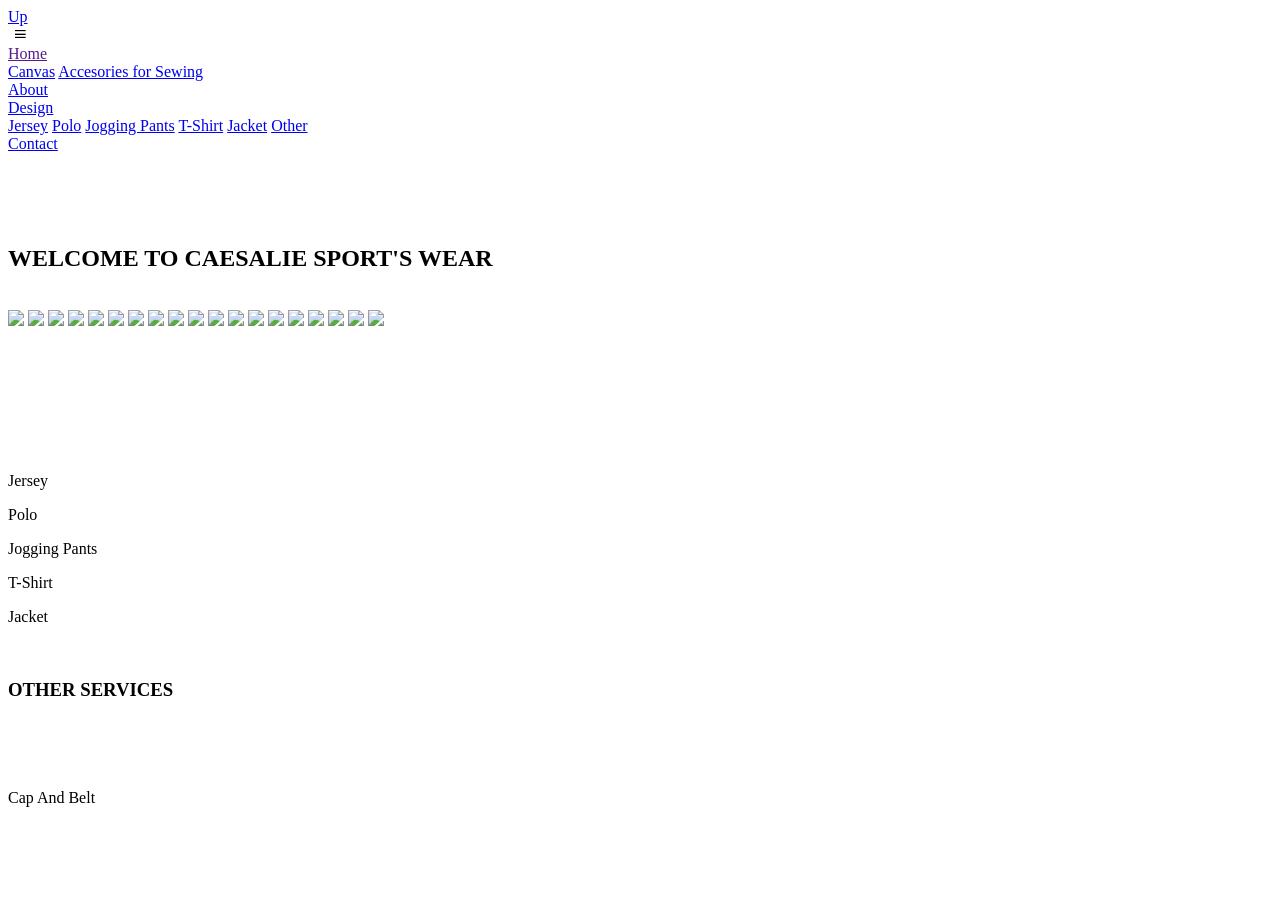
==== index.html @ 19d1c43a "Add files via upload" ====
<!DOCTYPE html>
<html lang="en">
<head>
    <meta charset="UTF-8">
    <meta name="viewport" content="width=device-width, initial-scale=1.0">
    <title>Caesalie Sport's Wear</title>
    <link rel="stylesheet" href="style.css">
    <link rel="icon" type="image/x-icon" href="image/caesalie logo-Photoroom.png">
    <link href='https://unpkg.com/boxicons@2.1.4/css/boxicons.min.css' rel='stylesheet'>
</head>
<body>
  <a class="up" href="#">Up</a>
    <header class="header">
        <img class="logo" src="image/caesalie logo-Photoroom.png" alt="">
        <i class='bx bx-menu' id="menu-icon"></i>
        <nav class="navbar">
           <div class="droplink">
          <a href="">Home</a>
          <div class="dropdown-link">
            <a class="link" href="canvas.html">Canvas</a>
            <a class="link" href="accesories.html">Accesories for Sewing</a>
          </div>
          </div>
            <a href="about.html">About</a>
            <div class="droplink">
          <a href="design.html">Design</a>
          <div class="dropdown-link">
            <a class="link" href="design.html#jersey">Jersey</a>
            <a class="link" href="design.html#polo">Polo</a>
            <a class="link" href="design.html#jogging pants">Jogging Pants</a>
            <a class="link" href="design.html#t-shirt">T-Shirt</a>
            <a class="link" href="design.html#jacket">Jacket</a>
            <a class="link" href="design.html#other">Other</a>
          </div>
          </div>
            <a href="contact.html">Contact</a>
        </nav>
    </header> <br>
    <div class="nav-bg"></div> <br>
    <script src="script.js"></script> <br>
  <br>
  <h2>WELCOME TO CAESALIE SPORT'S WEAR</h2> <br>
  <div class="containers">
<div class="wrapper">
<img src="image/jersey1.jpg" />
<img src="image/jersey2.jpg" />
<img src="image/jersey3.jpg" />
<img src="image/jersey4.jpg" />
<img src="image/jersey5.jpg" />
<img src="image/jersey6.jpg" />
<img src="image/jersey7.jpg" />
<img src="image/jersey8.jpg" />
<img src="image/jersey9.jpg" />
<img src="image/jersey10.jpg" />
<img src="image/jersey11.jpg" />
<img src="image/jersey12.jpg" />
<img src="image/jersey13.jpg" />
<img src="image/jersey20.jpg" />
<img src="image/jersey15.jpg" />
<img src="image/jersey16.jpg" />
<img src="image/jersey17.jpg" />
<img src="image/jersey18.jpg" />
<img src="image/jersey7.jpg" />
</div>
</div><br>
<div class="container1">
  <div class="wrapper1">
  <img src="image/jersey6.jpg" alt="">
</div>
</div>
<div class="container2">
  <div class="wrapper2">
  <img src="image/jersey10.jpg" alt="">
</div>
</div>
<div class="container3">
  <div class="wrapper3">
  <img src="image/jersey12.jpg" alt="">
</div>
</div>
<div class="container4">
  <div class="wrapper4">
  <img src="image/jersey1.jpg" alt="">
</div>
</div>
<div class="container5">
  <div class="wrapper5">
  <img src="image/jersey1.jpg" alt="">
</div>
</div> <br>
<div class="name">
  <p class="tag1">Jersey</p>
  <p class="tag2">Polo</p>
  <p class="tag3">Jogging Pants</p>
  <p class="tag4">T-Shirt</p>
  <p class="tag5">Jacket</p>
</div> <br>
<h3>OTHER SERVICES</h3>
<div class="container6">
  <div class="wrapper6">
  <img src="image/jersey1.jpg" alt="">
</div>
</div> 
<div class="container7">
  <div class="wrapper7">
  <img src="image/jersey1.jpg" alt="">
</div>
</div> <br>
<p class="tag6">Cap And Belt</p>

</body>
</html>
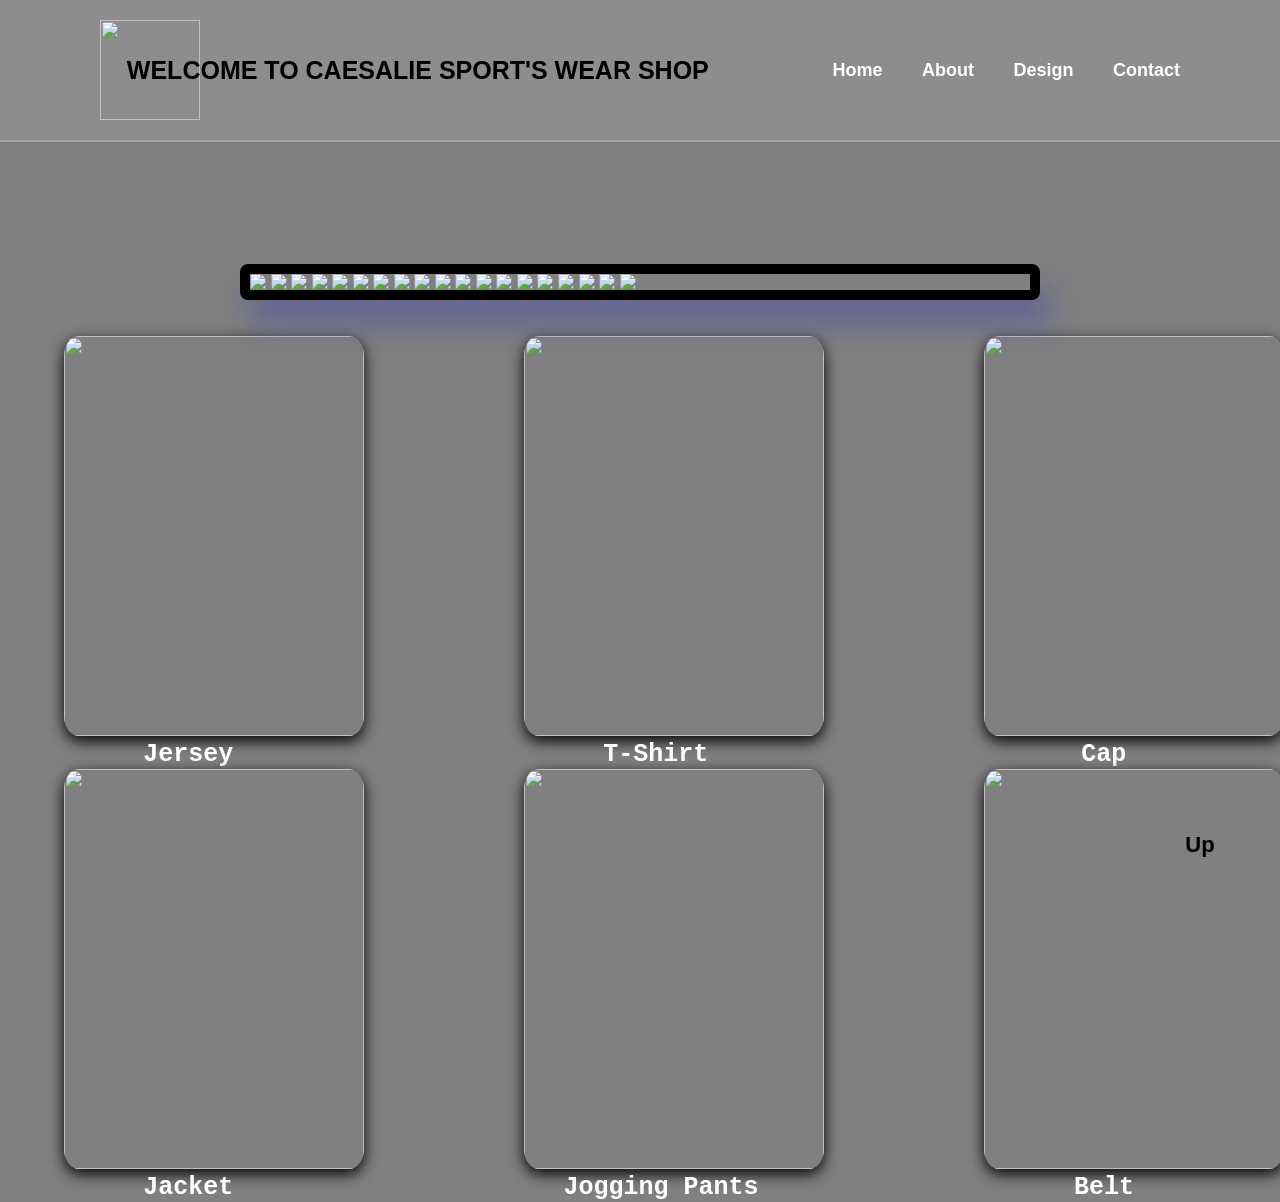
==== commit 0221a9c5: "Add files via upload" ====
--- a/index.html
+++ b/index.html
@@ -5,20 +5,20 @@
     <meta name="viewport" content="width=device-width, initial-scale=1.0">
     <title>Caesalie Sport's Wear</title>
     <link rel="stylesheet" href="style.css">
-    <link rel="icon" type="image/x-icon" href="image/caesalie logo-Photoroom.png">
+    <link rel="icon" type="image/x-icon" href="image/logo.png">
     <link href='https://unpkg.com/boxicons@2.1.4/css/boxicons.min.css' rel='stylesheet'>
 </head>
 <body>
   <a class="up" href="#">Up</a>
     <header class="header">
-        <img class="logo" src="image/caesalie logo-Photoroom.png" alt="">
+        <img class="logo" src="image/logo.png" alt="">
+        <h2>WELCOME TO CAESALIE SPORT'S WEAR SHOP</h2>
         <i class='bx bx-menu' id="menu-icon"></i>
         <nav class="navbar">
            <div class="droplink">
           <a href="">Home</a>
           <div class="dropdown-link">
             <a class="link" href="canvas.html">Canvas</a>
-            <a class="link" href="accesories.html">Accesories for Sewing</a>
           </div>
           </div>
             <a href="about.html">About</a>
@@ -39,7 +39,7 @@
     <div class="nav-bg"></div> <br>
     <script src="script.js"></script> <br>
   <br>
-  <h2>WELCOME TO CAESALIE SPORT'S WEAR</h2> <br>
+   <br>
   <div class="containers">
 <div class="wrapper">
 <img src="image/jersey1.jpg" />
@@ -63,50 +63,20 @@
 <img src="image/jersey7.jpg" />
 </div>
 </div><br>
-<div class="container1">
-  <div class="wrapper1">
-  <img src="image/jersey6.jpg" alt="">
+<div class="list">
+  <div class="container1">
+    <a href="design.html#jersey"><img src="image/1.1.jpg" alt=""></a>
+    <p class="p1">Jersey</p>
+    <a href="design.html#polo"><img src="image/6.jpg" alt=""></a>
+    <p class="p2">Jacket</p>
+    <a href="design.html#t-shirt"><img src="image/21.jpg" alt=""></a>
+    <p class="p3">T-Shirt</p>
+    <a href="design.html#jogging pants"><img src="image/21.jpg" alt=""></a>
+    <p class="p4">Jogging Pants</p>
+    <a href="design.html#other"><img src="image/cap.jpg" alt=""></a>
+    <p class="p5">Cap</p>
+    <a href="design.html#other"><img src="image/belt.jpg" alt=""></a>
+    <p class="p6">Belt</p>
+  </div>
 </div>
-</div>
-<div class="container2">
-  <div class="wrapper2">
-  <img src="image/jersey10.jpg" alt="">
-</div>
-</div>
-<div class="container3">
-  <div class="wrapper3">
-  <img src="image/jersey12.jpg" alt="">
-</div>
-</div>
-<div class="container4">
-  <div class="wrapper4">
-  <img src="image/jersey1.jpg" alt="">
-</div>
-</div>
-<div class="container5">
-  <div class="wrapper5">
-  <img src="image/jersey1.jpg" alt="">
-</div>
-</div> <br>
-<div class="name">
-  <p class="tag1">Jersey</p>
-  <p class="tag2">Polo</p>
-  <p class="tag3">Jogging Pants</p>
-  <p class="tag4">T-Shirt</p>
-  <p class="tag5">Jacket</p>
-</div> <br>
-<h3>OTHER SERVICES</h3>
-<div class="container6">
-  <div class="wrapper6">
-  <img src="image/jersey1.jpg" alt="">
-</div>
-</div> 
-<div class="container7">
-  <div class="wrapper7">
-  <img src="image/jersey1.jpg" alt="">
-</div>
-</div> <br>
-<p class="tag6">Cap And Belt</p>
-
-</body>
 </html> 
--- a/style.css
+++ b/style.css
@@ -0,0 +1,576 @@
+html{
+  scroll-behavior: smooth;
+}
+@import url("https://fonts.googleapis.com/css2?family=Poppins:wght@300;400;500;600;700;800;900&display=swap");
+body{
+	margin: 0;
+	background: grey;
+	font-family: 'Work Sans', sans-serif;
+	font-weight: 800;
+}
+.up{
+  position: fixed;
+  width: 60px;
+  height: 30px;
+  background-color: grey;
+  bottom: 40px;
+  right: 50px;
+  border-radius: 40%;
+  color: black;
+  text-decoration: none;
+  text-align: center;
+   line-height:  30px;
+   font-size: 22px;
+}
+.up:hover{
+  background-color: black;
+  border-radius: 0%;
+  border-image: linear-gradient(to right,  white black)5 5 5 5;
+  border-radius: 40%;
+  color: white;
+}
+* {
+  margin: 0;
+  padding: 0;
+  box-sizing: border-box;
+  font-family: "Poppins", sans-serif;
+}
+.header {
+  position: fixed;
+  top: 0;
+  left: 0;
+  width: 100%;
+  padding: 20px 100px;
+  background: rgba(255, 255, 255, 0.1);
+  display: flex;
+  justify-content: space-between;
+  align-items: center;
+  backdrop-filter: blur(10px);
+  border-bottom: 2px solid rgba(255, 255, 255, 0.2);
+  z-index: 100;
+}
+.header::before {
+  content: "";
+  position: absolute;
+  top: 0;
+  left: -100%;
+  width: 100%;
+  height: 100%;
+  background: linear-gradient(
+    90deg,
+    transparent,
+    rgba(255, 255, 255, 0.4),
+    transparent
+  );
+  transition: 0.5s;
+}
+.header:hover::before {
+  left: 100%;
+}
+.logo {
+  width: 100px;
+  height: 100px;
+}
+.navbar a {
+  color: #fff;
+  font-size: 18px;
+  text-decoration: none;
+  margin-left: 35px;
+  transition: 0.3s;
+}
+.navbar a:hover {
+  color: #f00;
+}
+#menu-icon {
+  font-size: 36px;
+  color: #fff;
+  display: none;
+}
+@media (max-width: 1024px) {
+  .header {
+    padding: 1.25rem 4%;
+  }
+}
+@media (max-width: 768px) {
+  #menu-icon {
+    display: block;
+  }
+  .navbar {
+    position: absolute;
+    top: 100%;
+    left: 0;
+    width: 100%;
+    padding: 0.5rem 4%;
+    display: none;
+  }
+  .navbar.active {
+    display: block;
+  }
+  .navbar a {
+    display: block;
+    margin: 1.5rem 0;
+  }
+  .nav-bg {
+    position: absolute;
+    top: 79px;
+    left: 0;
+    width: 100%;
+    height: 360px;
+    background: rgba(255, 255, 255, 0.1);
+    border-bottom: 2px solid rgba(255, 255, 255, 0.2);
+    backdrop-filter: blur(10px);
+    z-index: 99;
+    display: none;
+  }
+  .nav-bg.active {
+    display: block;
+  }
+} 
+-----------------------
+* {
+  padding: 0;
+  margin: 0;
+  box-sizing: border-box;
+}
+.containers {
+  width: 800px;
+  position: relative;
+  transform: translate(-50%, -50%);
+  left: 50%;
+  overflow: hidden;
+  border: 10px solid black;
+  border-radius: 8px;
+  box-shadow: 10px 25px 30px rgba(30, 30, 200, 0.3);
+  margin-top: 15%;
+}
+.wrapper {
+  width: 50%;
+  display: flex;
+  animation: slide 30s infinite;
+}
+img {
+  width: 50%;
+}
+@keyframes slide {
+    0% {
+    transform: translateX(0);
+  }
+    5% {
+    transform: translateX(0);
+  }
+    10% {
+    transform: translateX(-100%);
+  }
+    15% {
+    transform: translateX(-100%);
+  }
+    20% {
+    transform: translateX(-200%);
+  }
+    25% {
+    transform: translateX(-200%);
+  }
+    30% {
+    transform: translateX(-300%);
+  }
+    35% {
+    transform: translateX(-300%);
+  }
+    40% {
+    transform: translateX(-400%);
+  }
+    45% {
+    transform: translateX(-400%);
+  }
+    50% {
+    transform: translateX(-500%);
+  }
+    55% {
+    transform: translateX(-500%);
+  }
+    60% {
+    transform: translateX(-600%);
+  }
+    65% {
+    transform: translateX(-700%);
+  }
+    70% {
+    transform: translateX(-700%);
+  }
+    75% {
+    transform: translateX(0);
+  }
+    80% {
+    transform: translateX(0);
+  }
+    85% {
+    transform: translateX(0);
+  }
+    90% {
+    transform: translateX(0);
+  }
+    95% {
+    transform: translateX(0);
+  }
+    100% {
+    transform: translateX(0);
+  }
+}
+
+hr{
+  height: 10px;
+    width: 99%;
+    background-color: black;
+    margin-top: 5%;
+    
+}
+.about1{
+  max-width: fit-content;
+  justify-self: center;
+}
+@media(max-width:768px){
+  .About{font-size: 20px;}
+}
+.history1{
+max-width: fit-content;
+justify-self: center;
+}
+h2{
+max-width: fit-content;
+margin-left: -15%;
+font-size: 25px;
+}
+@media (max-width: 1024px){
+  h2{
+    display: none;
+  }
+}
+h3{
+  text-align: center;
+  font-size: 30px;
+  margin-top: 5%;
+}
+.fb{
+  width: 150px;
+  height: 150px;
+}
+form{
+  display: flex;
+  flex-direction: column;
+  align-items: start;
+  gap: 20px;
+  place-items: center;
+  margin-top: 10%;
+}
+input{
+  width: 250px;
+  background-image: linear-gradient(to right, gray, black);
+  border: solid black 3px;
+}
+.msg{
+  width: 500px;
+  height: 200px;
+  background-image: linear-gradient(to right, gray,white);
+  border: solid black 5px;
+  border-radius: 5%;
+}
+::placeholder{
+  color: black;
+  padding-left: 2%;
+  font-size: 15px;
+}
+button{
+  width: 120px;
+  height: 30px;
+  background-color: black;
+  color: white;
+  background-image: linear-gradient(to right,gray,black);
+  cursor: pointer;
+}
+button :hover{
+  color: green;
+}
+@media (max-width: 768px ){
+  form{
+    gap: 5px;
+    width: 100px;
+    margin-left: 39%;
+    position: absolute;
+    top: 8%;
+  }
+  input{
+    width: 200px;
+    padding-bottom: 10%;
+  }
+  .msg{
+    width: 300px;
+    height: 100px;
+  }
+  footer{
+    padding: 60%; 
+  }
+  .fb{
+    position: absolute;
+    top: 19%;
+    left: 0%;
+    width: 60px;
+    height: 50px;
+  }
+  .fb-page{
+    font-size: 10px;
+    margin-left: 5%;
+  }
+}
+
+
+footer{
+   position: fixed;
+   left: 0;
+   bottom: 0;
+   width: 100%;
+   background-color: #444;
+   color: white;
+   text-align: left;
+   padding-bottom: 5%;
+  
+}
+
+.fb-page{
+  position: absolute;
+  top: 26%;
+  left: 8%;
+}
+.gmail{
+  width: 120px;
+  height: 80px;
+  position: absolute;
+  top: 60%;
+  left: 1%;
+}
+.gmailpage{
+  position: absolute;
+  left: 8%;
+  top: 70%;
+}
+.contact{
+  width: 100px;
+  height: 90px;
+  position: absolute;
+  left: 60%;
+  top: 7%;
+}
+.number{
+  position: absolute;
+  top: 20%;
+  left: 67%;
+}
+.location{
+  width: 100px;
+  height: 90px;
+  position: absolute;
+  left: 60%;
+  top: 55%;
+}
+.locationpage{
+  position: absolute;
+  left: 67%;
+  top: 65%;
+}
+@media(max-width: 768px){
+  .gmail{
+    margin-top: 2%;
+    width: 50px;
+    height: 40px;
+  }
+  .gmailpage{
+    font-size: 10px;
+    margin-left: 5%;
+  }
+  .location{
+    width: 50px;
+    height: 40px;
+    margin-left: -20%;
+    margin-top: 5%;
+  }
+  .locationpage{
+    font-size: 9px;
+    margin-left: -15%;
+  }
+  .contact{
+    width: 50px;
+    height: 50px;
+    margin-top: 6%;
+    margin-left: -20%;
+  }
+  .number{
+    font-size: 10px;
+    margin-left: -15%;
+    margin-top: 3%;
+  }
+}
+
+-----------------------------
+
+.list{
+  padding: 0%;
+  margin: 0%;
+}
+.container1{
+          width: min(2560px, 100%);
+        padding: 0%;
+        columns: 3 250px;
+        margin-left: 5%;
+        gap: 100px;
+}
+.container1 img{
+  border-radius: 5%;
+  box-shadow: 0 5px 15px black;
+  width: 300px;
+  height: 400px;
+}
+.container1 img :before{
+  box-shadow: 0 5px 15px red;
+}
+.container1 p{
+  color: #fff;
+  font-size: 25px;
+  font-family: 'Courier New', Courier, monospace;
+
+}
+
+.p1{
+  margin-left: 22%;
+}
+.p2{
+  margin-left: 22%;
+}
+
+.p3{
+  margin-left: 22%;
+}
+
+.p4{
+  margin-left: 11%;
+}
+
+.p5{
+  margin-left: 27%;
+}
+
+.p6{
+  margin-left: 25%;
+}
+@media (max-width:1024px){
+  .container1{
+    width: 100%;
+  }
+  .container1 img{
+   width: 150px;
+   height: 200px;
+  }
+}
+
+---------------
+      .link{
+        color: red;
+      }
+      .droplink {
+  position: relative;
+  display: inline-block;
+}
+.dropdown-link {
+  display: none;
+  position: absolute;
+  min-width: 150px;
+  z-index: 1;
+}
+.dropdown-link .link {
+  color: black;
+  padding: 12px 16px;
+  text-decoration: none;
+  display: block;
+}
+.dropdown-link .link:hover {background-color: #f1f1f1}
+
+.droplink:hover .dropdown-link {
+  display: block;
+}
+.droplink:hover .link {
+  background-color: grey;
+  border: 2px solid black;
+}
+nav .link:hover {
+  color: white;
+}
+@media (max-width: 768px){
+  .dropdown-link .link{
+    padding: 5px 8px;
+    margin-top: -10%;
+  }
+}
+.About{
+  text-align: center;
+  font-size: 25px;
+  background: linear-gradient(to right, white,gray);
+  border: solid black 5px;
+}
+.history{
+  text-align: center;
+  font-size: 25px;
+  background: linear-gradient(to right, white,gray);
+  border: solid black 5px;
+}
+@media (max-width: 992px){
+        textarea{
+          width: 300px;
+          margin-left: -20%;
+        }
+        button{
+          margin-left: 10%;
+        }
+        form{
+          margin-top: 30%;
+        }
+      }
+
+@media (max-width:1024px){
+  .containers{
+    width: 700px;
+    margin-top: 20%;
+  }
+  .containers img{
+    height: 200px;
+  }
+}
+@media (max-width:768px){
+  .containers{
+    margin-top: 20%;
+    width: 500px;
+  }
+  .container1 img{
+    margin-left: 20%;
+    height: 200px;
+  }
+  .container1 p{
+    text-align: center;
+    margin-left: -15%;
+  }
+}
+@media (max-width:767px){
+  .containers{
+    margin-top: 50%;
+    width: 200px;
+  }
+  .wrapper{
+    width: 100%;
+  }
+  .container1 img {
+    margin-left: 25%;
+  }
+  .container1 p{
+    text-align: center;
+    margin-left: 1%;
+  }
+}
+
+
